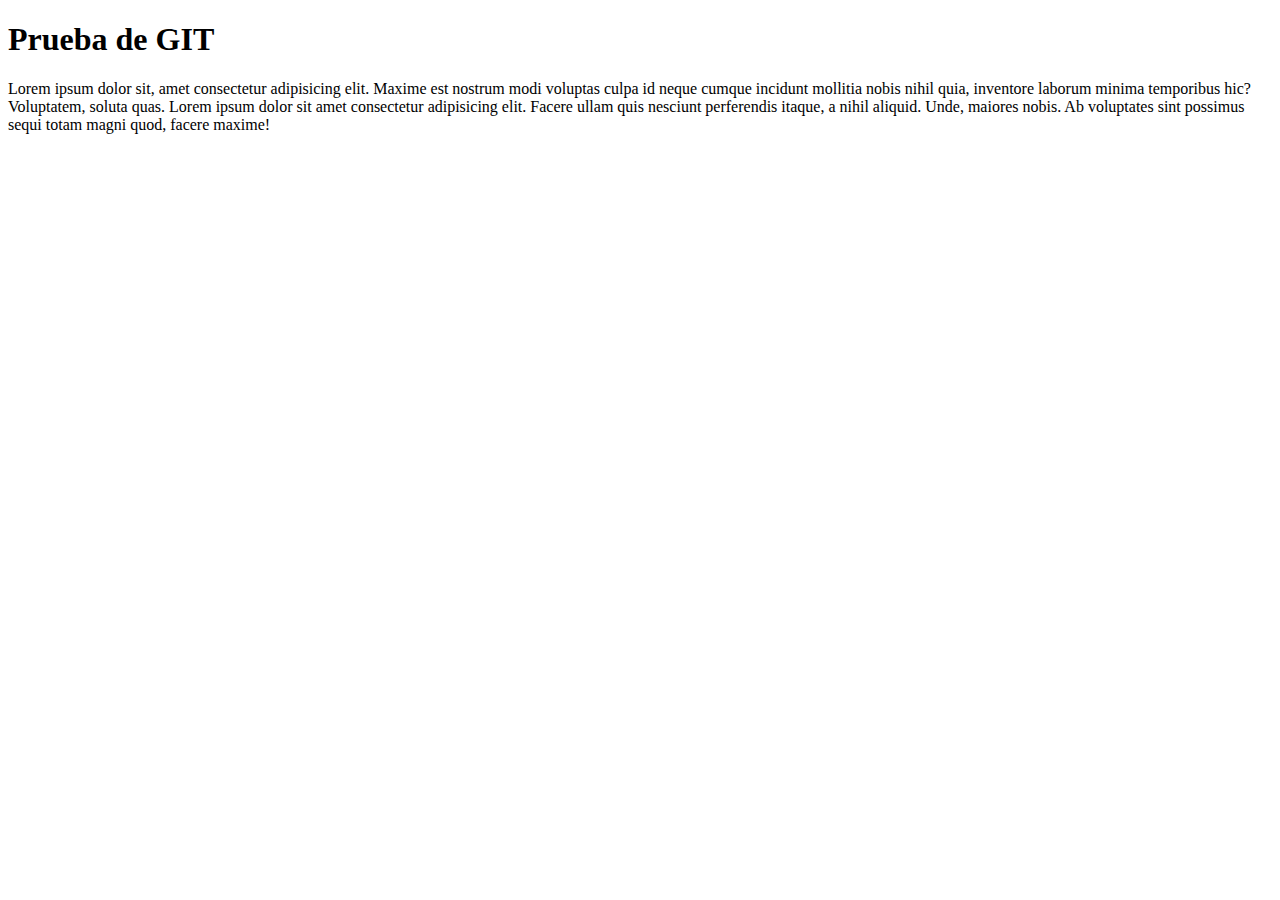
==== docs/index.html @ 9243ee3e "agregando carpeta docs" ====
<!DOCTYPE html>
<html lang="en">
<head>
    <meta charset="UTF-8">
    <meta http-equiv="X-UA-Compatible" content="IE=edge">
    <meta name="viewport" content="width=device-width, initial-scale=1.0">
    <link rel="stylesheet" href="estilos.css">
    <title>Probando GIT</title>
</head>
<body>
    <h1 class="titulo">Prueba de GIT</h1>
    <p>Lorem ipsum dolor sit, amet consectetur adipisicing elit. Maxime est nostrum modi voluptas culpa id neque cumque 
    incidunt mollitia nobis nihil quia, inventore laborum minima temporibus hic? Voluptatem, soluta quas. Lorem ipsum 
    dolor sit amet consectetur adipisicing elit. Facere ullam quis nesciunt perferendis itaque, a nihil aliquid. 
    Unde, maiores nobis. Ab voluptates sint possimus sequi totam magni quod, facere maxime!</p>
</body>
</html>
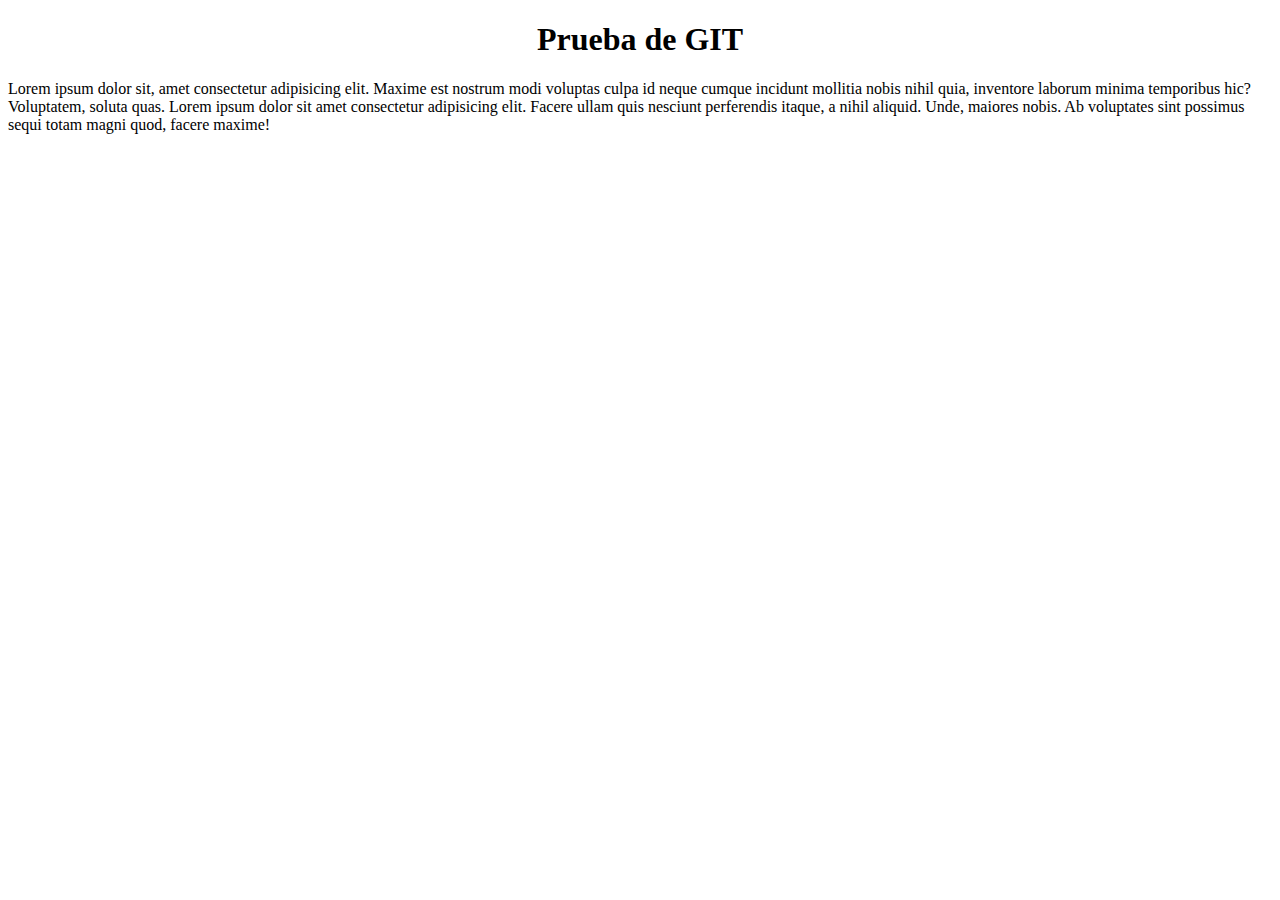
==== commit 4907d4d3: "arreglamos el archivo estilos.css" ====
--- a/docs/index.html
+++ b/docs/index.html
@@ -4,7 +4,7 @@
     <meta charset="UTF-8">
     <meta http-equiv="X-UA-Compatible" content="IE=edge">
     <meta name="viewport" content="width=device-width, initial-scale=1.0">
-    <link rel="stylesheet" href="estilos.css">
+    <link rel="stylesheet" href="../estilos.css">
     <title>Probando GIT</title>
 </head>
 <body>
--- a/estilos.css
+++ b/estilos.css
@@ -0,0 +1,3 @@
+.titulo {
+    text-align: center;
+}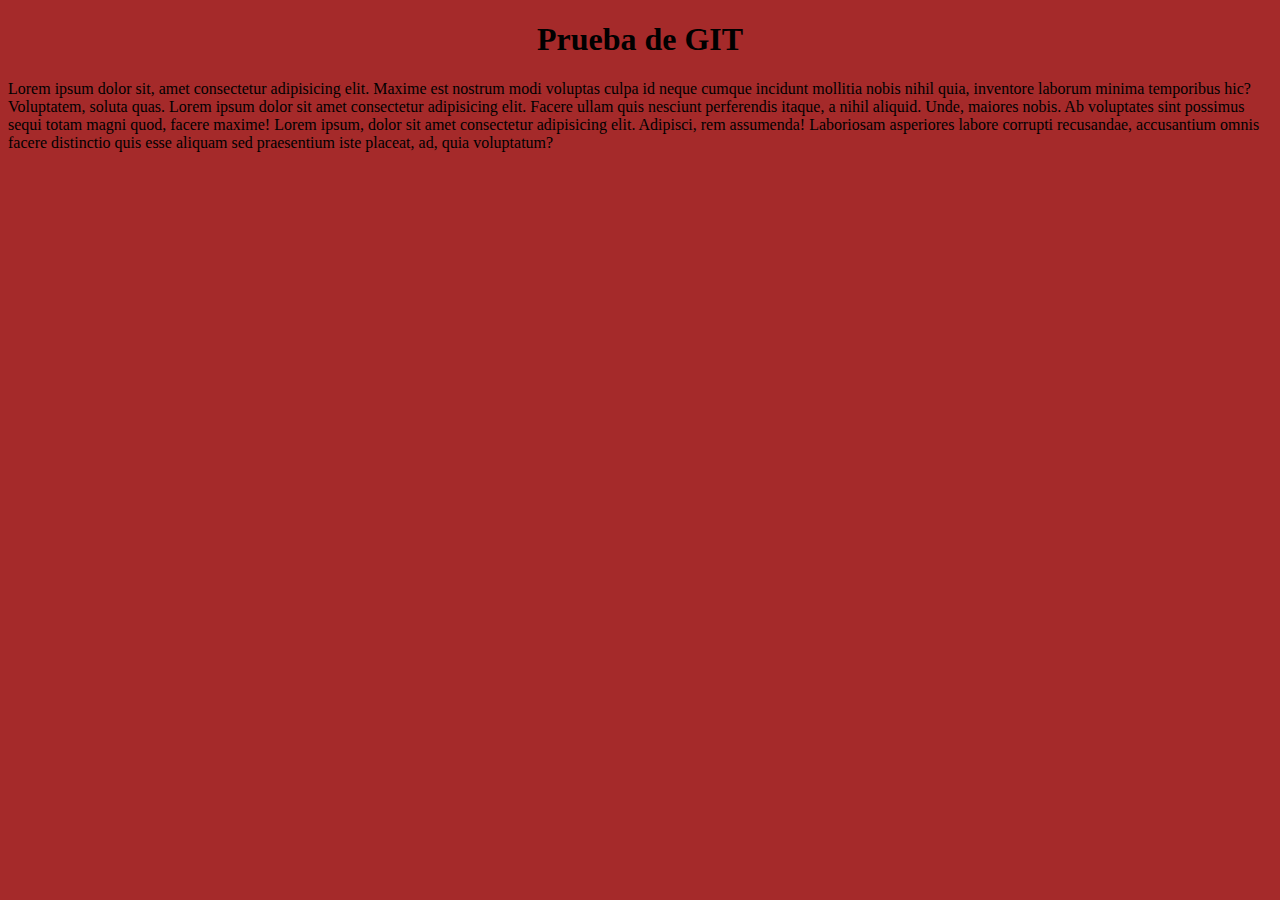
==== commit 072343d7: "agregando contenido de prueba" ====
--- a/docs/index.html
+++ b/docs/index.html
@@ -12,6 +12,8 @@
     <p>Lorem ipsum dolor sit, amet consectetur adipisicing elit. Maxime est nostrum modi voluptas culpa id neque cumque 
     incidunt mollitia nobis nihil quia, inventore laborum minima temporibus hic? Voluptatem, soluta quas. Lorem ipsum 
     dolor sit amet consectetur adipisicing elit. Facere ullam quis nesciunt perferendis itaque, a nihil aliquid. 
-    Unde, maiores nobis. Ab voluptates sint possimus sequi totam magni quod, facere maxime!</p>
+    Unde, maiores nobis. Ab voluptates sint possimus sequi totam magni quod, facere maxime! Lorem ipsum, dolor sit amet 
+    consectetur adipisicing elit. Adipisci, rem assumenda! Laboriosam asperiores labore corrupti recusandae, 
+    accusantium omnis facere distinctio quis esse aliquam sed praesentium iste placeat, ad, quia voluptatum?</p>
 </body>
 </html>--- a/estilos.css
+++ b/estilos.css
@@ -1,3 +1,7 @@
 .titulo {
     text-align: center;
+}
+
+body {
+    background-color: brown;
 }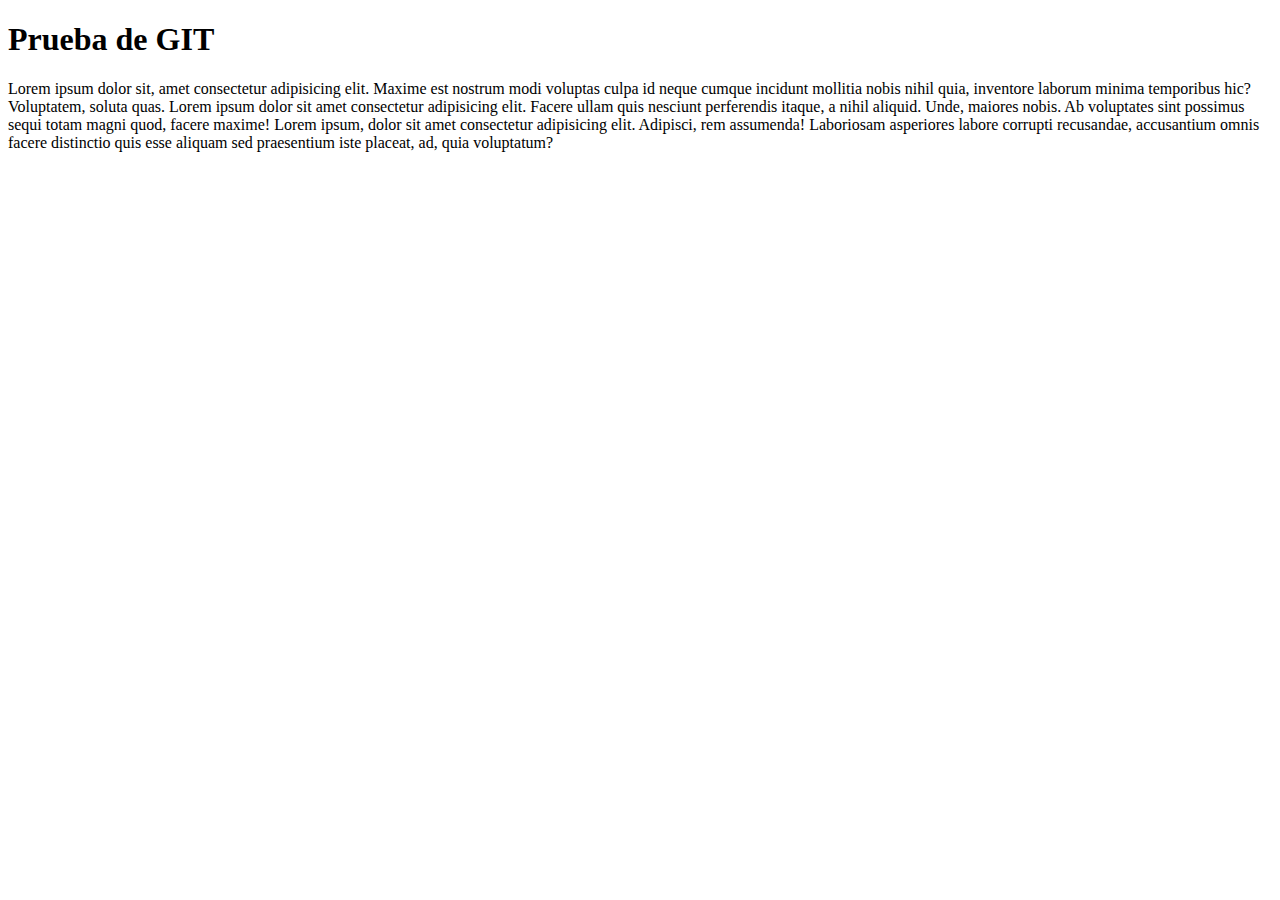
==== commit 8c4b4356: "arreglando estilos 2" ====
--- a/docs/index.html
+++ b/docs/index.html
@@ -4,7 +4,7 @@
     <meta charset="UTF-8">
     <meta http-equiv="X-UA-Compatible" content="IE=edge">
     <meta name="viewport" content="width=device-width, initial-scale=1.0">
-    <link rel="stylesheet" href="../estilos.css">
+    <link rel="stylesheet" href="estilos.css">
     <title>Probando GIT</title>
 </head>
 <body>
@@ -16,4 +16,4 @@
     consectetur adipisicing elit. Adipisci, rem assumenda! Laboriosam asperiores labore corrupti recusandae, 
     accusantium omnis facere distinctio quis esse aliquam sed praesentium iste placeat, ad, quia voluptatum?</p>
 </body>
-</html>+</html>
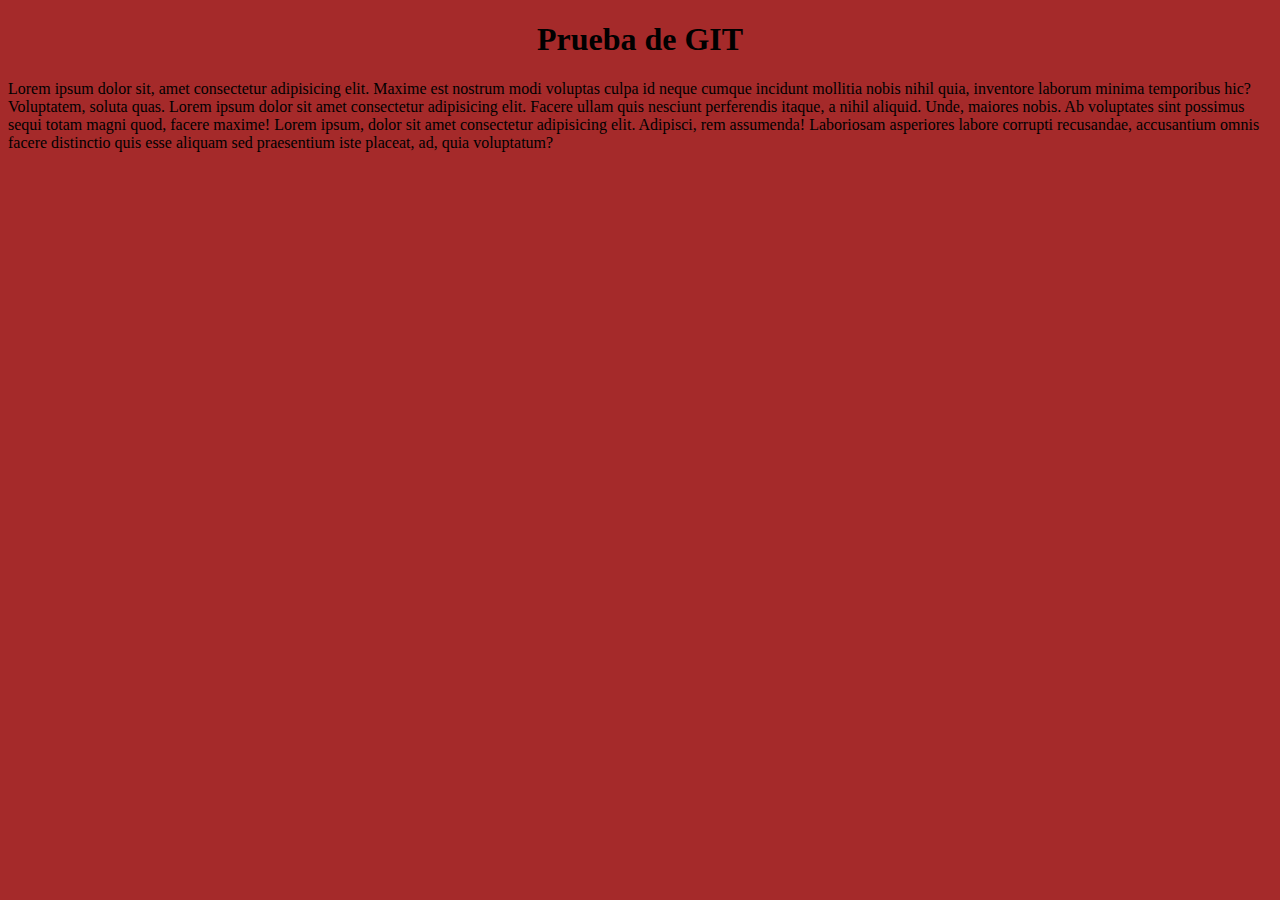
==== commit 87712693: "arreglando estilos 3" ====
--- a/docs/index.html
+++ b/docs/index.html
@@ -4,7 +4,7 @@
     <meta charset="UTF-8">
     <meta http-equiv="X-UA-Compatible" content="IE=edge">
     <meta name="viewport" content="width=device-width, initial-scale=1.0">
-    <link rel="stylesheet" href="estilos.css">
+    <link rel="stylesheet" type="text/css" href="../estilos.css">
     <title>Probando GIT</title>
 </head>
 <body>
--- a/estilos.css
+++ b/estilos.css
@@ -0,0 +1,7 @@
+.titulo {
+    text-align: center;
+}
+
+body {
+    background-color: brown;
+}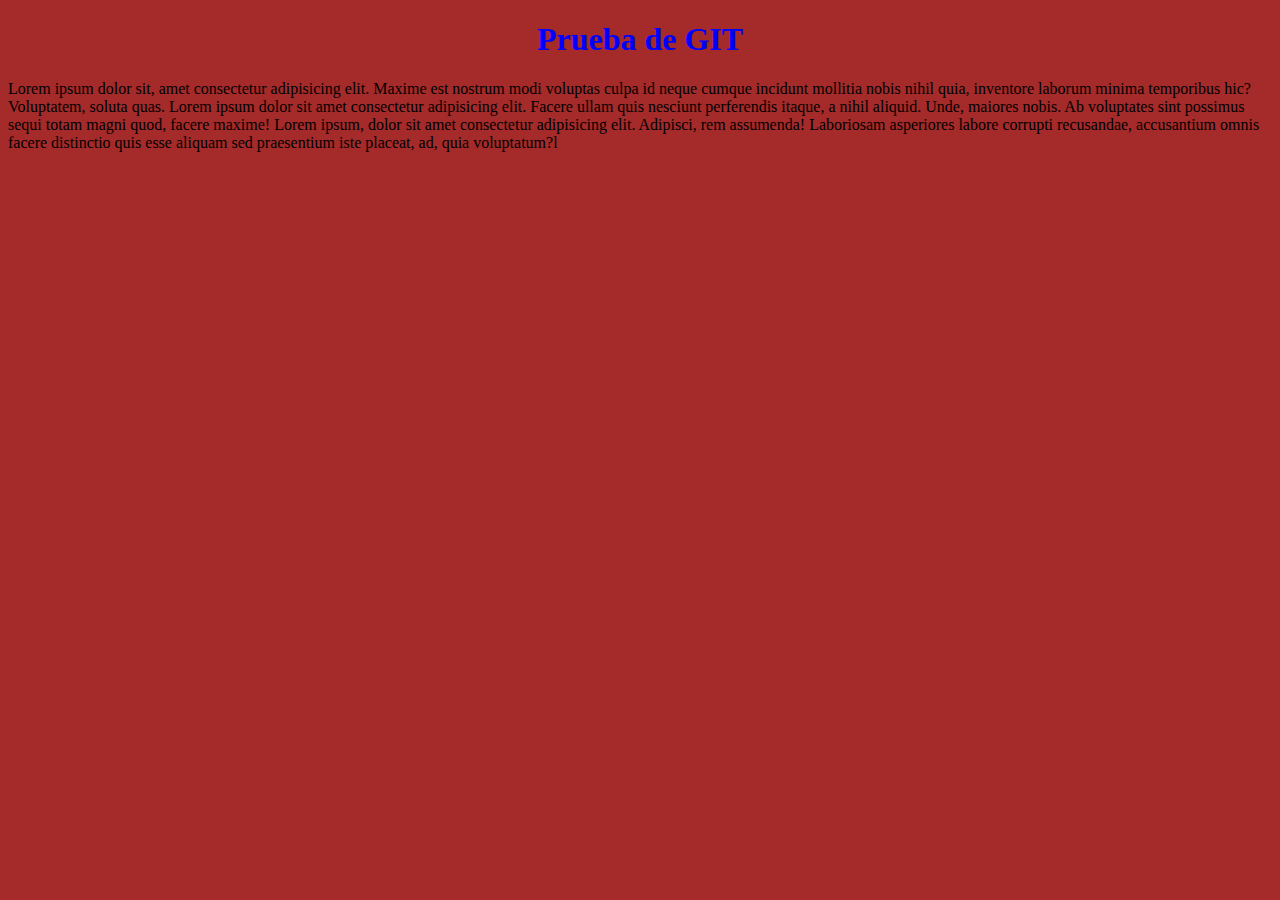
==== commit 45422f9e: "arreglando estilo 4" ====
--- a/docs/index.html
+++ b/docs/index.html
@@ -4,7 +4,7 @@
     <meta charset="UTF-8">
     <meta http-equiv="X-UA-Compatible" content="IE=edge">
     <meta name="viewport" content="width=device-width, initial-scale=1.0">
-    <link rel="stylesheet" type="text/css" href="../estilos.css">
+    <link rel="stylesheet" type="text/css" href="../css/estilos.css">
     <title>Probando GIT</title>
 </head>
 <body>
@@ -14,6 +14,6 @@
     dolor sit amet consectetur adipisicing elit. Facere ullam quis nesciunt perferendis itaque, a nihil aliquid. 
     Unde, maiores nobis. Ab voluptates sint possimus sequi totam magni quod, facere maxime! Lorem ipsum, dolor sit amet 
     consectetur adipisicing elit. Adipisci, rem assumenda! Laboriosam asperiores labore corrupti recusandae, 
-    accusantium omnis facere distinctio quis esse aliquam sed praesentium iste placeat, ad, quia voluptatum?</p>
+    accusantium omnis facere distinctio quis esse aliquam sed praesentium iste placeat, ad, quia voluptatum?l</p>
 </body>
 </html>
--- a/css/estilos.css
+++ b/css/estilos.css
@@ -0,0 +1,8 @@
+body {
+    background-color: brown;
+}
+
+.titulo {
+    text-align: center;
+    color: blue;
+}